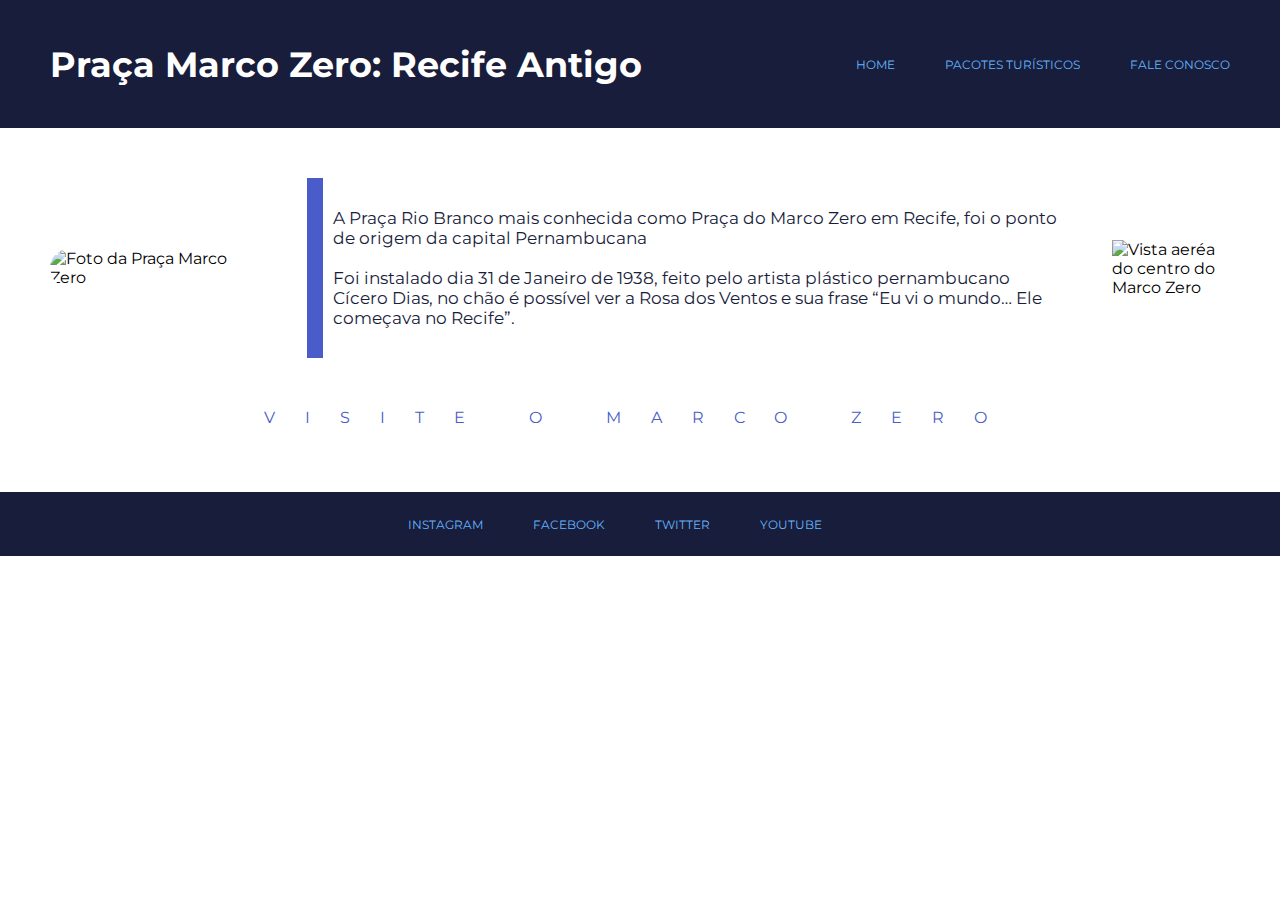
==== HTML-CSS/Marco Zero/index.html @ f3588aa9 "Add files via upload" ====
<!DOCTYPE html>
<html lang="pt-br">
<head>
    <meta charset="UTF-8">
    <meta http-equiv="X-UA-Compatible" content="IE=edge">
    <meta name="viewport" content="width=device-width, initial-scale=1.0">
    <link rel="stylesheet" href="style.css">
    <title>Recife: Marco Zero</title>
</head>
<body>
    <header>
        <h1>Praça Marco Zero: Recife Antigo</h1>
        <ul>
            <li>HOME</li>
            <li>PACOTES TURÍSTICOS</li>
            <li>FALE CONOSCO</li>
        </ul>
    </header>
    <section>
        <img src="marco-zero.jpg" alt="Foto da Praça Marco Zero" id="foto1">
        <div></div>
        <p id="texto">A Praça Rio Branco mais conhecida como Praça do Marco Zero em Recife, foi o ponto de origem da capital Pernambucana<br><br>Foi instalado dia 31 de Janeiro de 1938, feito pelo artista plástico pernambucano Cícero Dias, no chão é possível ver a Rosa dos Ventos e sua frase “Eu vi o mundo… Ele começava no Recife”.</p>
        <img src="marco-zero-vista-aerea.jpg" alt="Vista aeréa do centro do Marco Zero" id="foto2">
    </section>
    <p id="frase">VISITE O MARCO ZERO</p>
    <footer>
        <ul>
            <li>INSTAGRAM</li>
            <li>FACEBOOK</li>
            <li>TWITTER</li>
            <li>YOUTUBE</li>
        </ul>
    </footer>
</body>
</html>
---- HTML-CSS/Marco Zero/style.css ----
@import url('https://fonts.googleapis.com/css2?family=Montserrat:wght@600&display=swap');

*{
    margin: 0;
    padding: 0;
}

body{
    font-family: "Montserrat", sans-serif;
}

header{
    height: 10vw;
    display: flex;
    align-items: center;
    justify-content: space-between;
    background-color: rgb(24, 29, 59);
}

h1{
    color: white;
    margin-left: 50px;
    font-size: 35px;
}

ul{
    display: flex;
}

li{
    list-style-type: none;
    color: rgb(100, 180, 255);
    margin-right: 50px;
    font-size: 12px;
}

#foto1{
    margin-left: 50px;
    margin-top: 50px;
    width: 35%;
    border-radius: 30px;
}

section{
    display: flex;
    align-items: center;
    justify-content: space-between;
}

#foto2{
    width: 20%;
    margin-top: 50px;
    margin-right: 50px;
}

#texto{
    text-align: left;
    margin-left: 10px;
    margin-right: 50px;
    margin-top: 50px;
    color:rgb(24, 29, 59);
    font-size: 17px;
}

div{
    margin-left: 50px;
    margin-top: 50px;
    background-color: rgb(73, 92, 201);
    height: 180px;
    width: 35px;
}

footer{
    display: flex;
    align-items: center;
    justify-content: center;
    background-color: rgb(24, 29, 59);
    height: 5vw;
    margin-top: 65px;
}

#frase{
    text-align: center;
    margin-top: 50px;
    color: rgb(73, 92, 201);
    letter-spacing: 30px;
}
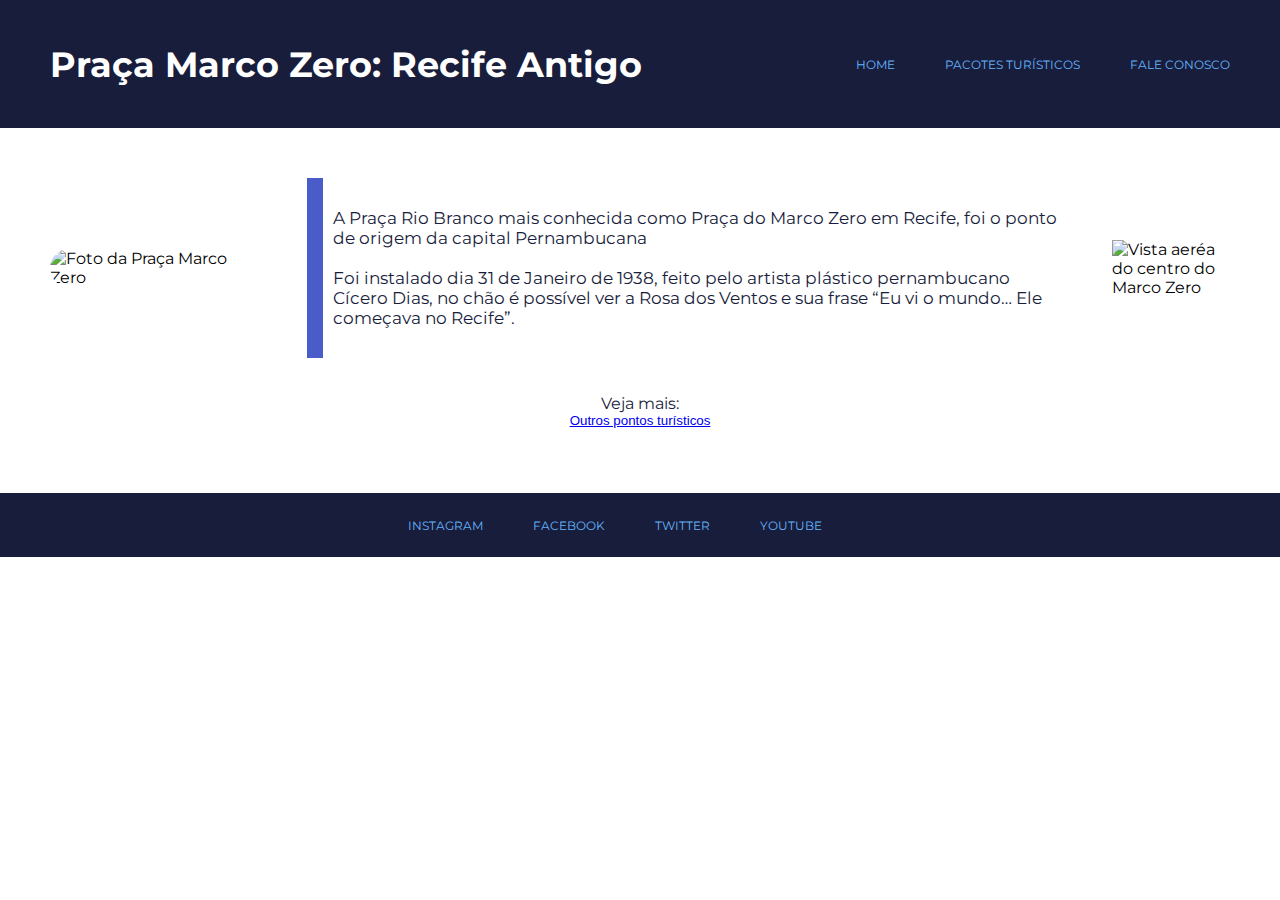
==== commit ea916d94: "Update index.html" ====
--- a/HTML-CSS/Marco Zero/index.html
+++ b/HTML-CSS/Marco Zero/index.html
@@ -22,7 +22,10 @@
         <p id="texto">A Praça Rio Branco mais conhecida como Praça do Marco Zero em Recife, foi o ponto de origem da capital Pernambucana<br><br>Foi instalado dia 31 de Janeiro de 1938, feito pelo artista plástico pernambucano Cícero Dias, no chão é possível ver a Rosa dos Ventos e sua frase “Eu vi o mundo… Ele começava no Recife”.</p>
         <img src="marco-zero-vista-aerea.jpg" alt="Vista aeréa do centro do Marco Zero" id="foto2">
     </section>
-    <p id="frase">VISITE O MARCO ZERO</p>
+    <section id="outra-pag">
+        <p id="veja-mais">Veja mais:</p>
+        <button id="outros-pontos"><a href="file:///D:/Users/Felipe/Documents/VS%20Code/Exerc%C3%ADcios%20FRONT-END/Atividades%20Plataforma%20Softex/html-css/outros-pontos/index.html">Outros pontos turísticos</a></button>
+    </section>
     <footer>
         <ul>
             <li>INSTAGRAM</li>
@@ -32,4 +35,4 @@
         </ul>
     </footer>
 </body>
-</html>+</html>
--- a/HTML-CSS/Marco Zero/style.css
+++ b/HTML-CSS/Marco Zero/style.css
@@ -79,9 +79,19 @@
     margin-top: 65px;
 }
 
-#frase{
+#veja-mais{
     text-align: center;
-    margin-top: 50px;
-    color: rgb(73, 92, 201);
-    letter-spacing: 30px;
-}+    color: rgb(24, 29, 59);
+    margin-top: 36px;
+}
+
+#outros-pontos{
+    border-style: none;
+    background-color: white;
+}
+
+#outra-pag{
+    display: flex;
+    flex-direction: column;
+    justify-content: center;
+}
